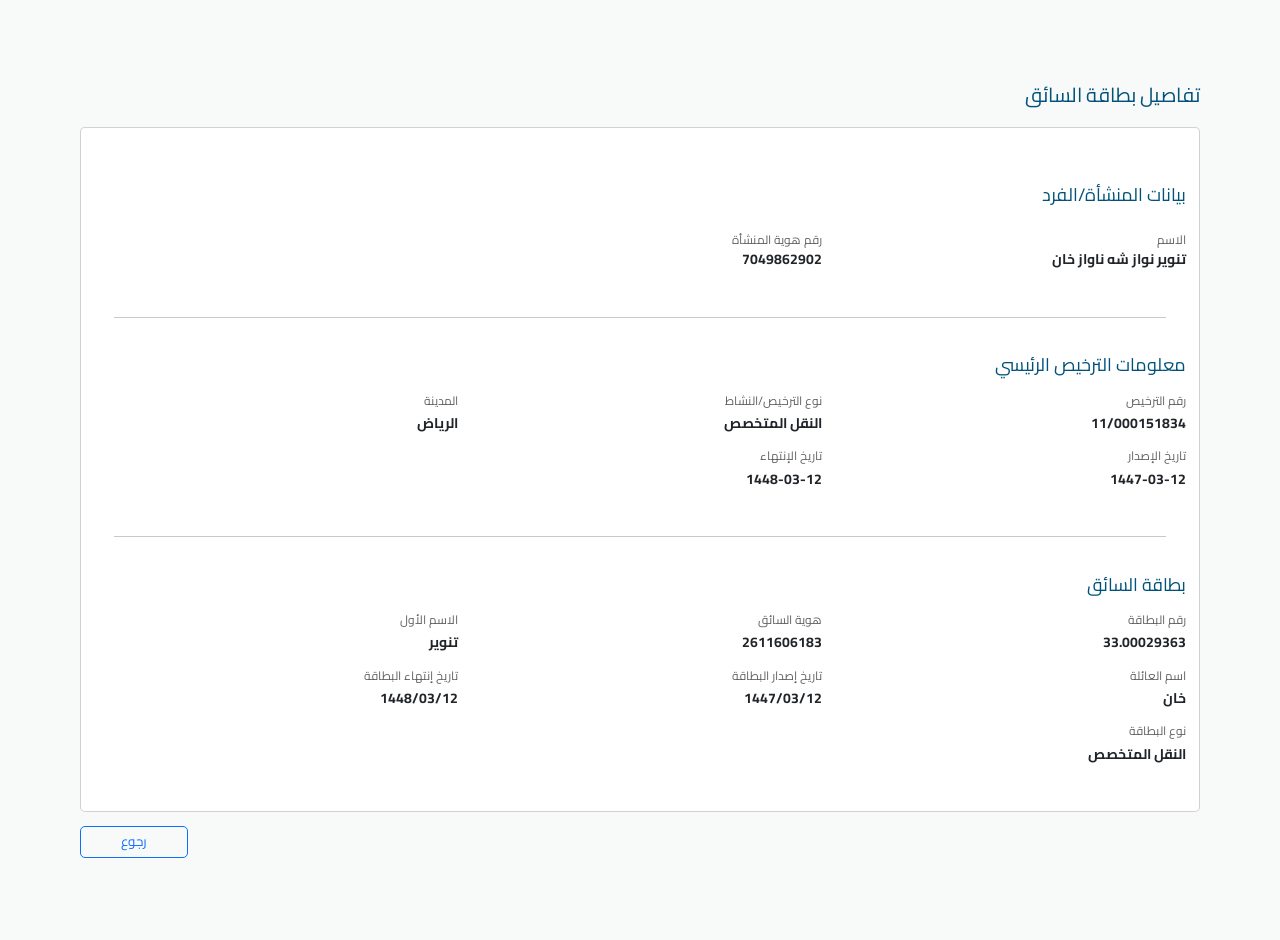
==== bs1.html @ 3599d476 "Add files via upload" ====
<!DOCTYPE html>
 <html lang=en dir=rtl data-critters-container class=rtl style>
<meta charset=utf-8>
<title>Logisti</title>

<meta name=viewport content="width=device-width, initial-scale=1">
<style>@font-face{font-family:"Cairo";font-style:normal;font-weight:200;src:url([data-uri])format("woff2");unicode-range:U+0600-06FF,U+0750-077F,U+0870-088E,U+0890-0891,U+0898-08E1,U+08E3-08FF,U+200C-200E,U+2010-2011,U+204F,U+2E41,U+FB50-FDFF,U+FE70-FE74,U+FE76-FEFC,U+102E0-102FB,U+10E60-10E7E,U+10EFD-10EFF,U+1EE00-1EE03,U+1EE05-1EE1F,U+1EE21-1EE22,U+1EE24,U+1EE27,U+1EE29-1EE32,U+1EE34-1EE37,U+1EE39,U+1EE3B,U+1EE42,U+1EE47,U+1EE49,U+1EE4B,U+1EE4D-1EE4F,U+1EE51-1EE52,U+1EE54,U+1EE57,U+1EE59,U+1EE5B,U+1EE5D,U+1EE5F,U+1EE61-1EE62,U+1EE64,U+1EE67-1EE6A,U+1EE6C-1EE72,U+1EE74-1EE77,U+1EE79-1EE7C,U+1EE7E,U+1EE80-1EE89,U+1EE8B-1EE9B,U+1EEA1-1EEA3,U+1EEA5-1EEA9,U+1EEAB-1EEBB,U+1EEF0-1EEF1}@font-face{font-family:"Cairo";font-style:normal;font-weight:200;src:url([data-uri])format("woff2");unicode-range:U+0000-00FF,U+0131,U+0152-0153,U+02BB-02BC,U+02C6,U+02DA,U+02DC,U+0304,U+0308,U+0329,U+2000-206F,U+2074,U+20AC,U+2122,U+2191,U+2193,U+2212,U+2215,U+FEFF,U+FFFD}@font-face{font-family:"Cairo";font-style:normal;font-weight:300;src:url([data-uri])format("woff2");unicode-range:U+0600-06FF,U+0750-077F,U+0870-088E,U+0890-0891,U+0898-08E1,U+08E3-08FF,U+200C-200E,U+2010-2011,U+204F,U+2E41,U+FB50-FDFF,U+FE70-FE74,U+FE76-FEFC,U+102E0-102FB,U+10E60-10E7E,U+10EFD-10EFF,U+1EE00-1EE03,U+1EE05-1EE1F,U+1EE21-1EE22,U+1EE24,U+1EE27,U+1EE29-1EE32,U+1EE34-1EE37,U+1EE39,U+1EE3B,U+1EE42,U+1EE47,U+1EE49,U+1EE4B,U+1EE4D-1EE4F,U+1EE51-1EE52,U+1EE54,U+1EE57,U+1EE59,U+1EE5B,U+1EE5D,U+1EE5F,U+1EE61-1EE62,U+1EE64,U+1EE67-1EE6A,U+1EE6C-1EE72,U+1EE74-1EE77,U+1EE79-1EE7C,U+1EE7E,U+1EE80-1EE89,U+1EE8B-1EE9B,U+1EEA1-1EEA3,U+1EEA5-1EEA9,U+1EEAB-1EEBB,U+1EEF0-1EEF1}@font-face{font-family:"Cairo";font-style:normal;font-weight:300;src:url([data-uri])format("woff2");unicode-range:U+0000-00FF,U+0131,U+0152-0153,U+02BB-02BC,U+02C6,U+02DA,U+02DC,U+0304,U+0308,U+0329,U+2000-206F,U+2074,U+20AC,U+2122,U+2191,U+2193,U+2212,U+2215,U+FEFF,U+FFFD}@font-face{font-family:"Cairo";font-style:normal;font-weight:400;src:url([data-uri])format("woff2");unicode-range:U+0600-06FF,U+0750-077F,U+0870-088E,U+0890-0891,U+0898-08E1,U+08E3-08FF,U+200C-200E,U+2010-2011,U+204F,U+2E41,U+FB50-FDFF,U+FE70-FE74,U+FE76-FEFC,U+102E0-102FB,U+10E60-10E7E,U+10EFD-10EFF,U+1EE00-1EE03,U+1EE05-1EE1F,U+1EE21-1EE22,U+1EE24,U+1EE27,U+1EE29-1EE32,U+1EE34-1EE37,U+1EE39,U+1EE3B,U+1EE42,U+1EE47,U+1EE49,U+1EE4B,U+1EE4D-1EE4F,U+1EE51-1EE52,U+1EE54,U+1EE57,U+1EE59,U+1EE5B,U+1EE5D,U+1EE5F,U+1EE61-1EE62,U+1EE64,U+1EE67-1EE6A,U+1EE6C-1EE72,U+1EE74-1EE77,U+1EE79-1EE7C,U+1EE7E,U+1EE80-1EE89,U+1EE8B-1EE9B,U+1EEA1-1EEA3,U+1EEA5-1EEA9,U+1EEAB-1EEBB,U+1EEF0-1EEF1}@font-face{font-family:"Cairo";font-style:normal;font-weight:400;src:url([data-uri])format("woff2");unicode-range:U+0000-00FF,U+0131,U+0152-0153,U+02BB-02BC,U+02C6,U+02DA,U+02DC,U+0304,U+0308,U+0329,U+2000-206F,U+2074,U+20AC,U+2122,U+2191,U+2193,U+2212,U+2215,U+FEFF,U+FFFD}@font-face{font-family:"Cairo";font-style:normal;font-weight:500;src:url([data-uri])format("woff2");unicode-range:U+0600-06FF,U+0750-077F,U+0870-088E,U+0890-0891,U+0898-08E1,U+08E3-08FF,U+200C-200E,U+2010-2011,U+204F,U+2E41,U+FB50-FDFF,U+FE70-FE74,U+FE76-FEFC,U+102E0-102FB,U+10E60-10E7E,U+10EFD-10EFF,U+1EE00-1EE03,U+1EE05-1EE1F,U+1EE21-1EE22,U+1EE24,U+1EE27,U+1EE29-1EE32,U+1EE34-1EE37,U+1EE39,U+1EE3B,U+1EE42,U+1EE47,U+1EE49,U+1EE4B,U+1EE4D-1EE4F,U+1EE51-1EE52,U+1EE54,U+1EE57,U+1EE59,U+1EE5B,U+1EE5D,U+1EE5F,U+1EE61-1EE62,U+1EE64,U+1EE67-1EE6A,U+1EE6C-1EE72,U+1EE74-1EE77,U+1EE79-1EE7C,U+1EE7E,U+1EE80-1EE89,U+1EE8B-1EE9B,U+1EEA1-1EEA3,U+1EEA5-1EEA9,U+1EEAB-1EEBB,U+1EEF0-1EEF1}@font-face{font-family:"Cairo";font-style:normal;font-weight:500;src:url([data-uri])format("woff2");unicode-range:U+0000-00FF,U+0131,U+0152-0153,U+02BB-02BC,U+02C6,U+02DA,U+02DC,U+0304,U+0308,U+0329,U+2000-206F,U+2074,U+20AC,U+2122,U+2191,U+2193,U+2212,U+2215,U+FEFF,U+FFFD}@font-face{font-family:"Cairo";font-style:normal;font-weight:600;src:url([data-uri])format("woff2");unicode-range:U+0600-06FF,U+0750-077F,U+0870-088E,U+0890-0891,U+0898-08E1,U+08E3-08FF,U+200C-200E,U+2010-2011,U+204F,U+2E41,U+FB50-FDFF,U+FE70-FE74,U+FE76-FEFC,U+102E0-102FB,U+10E60-10E7E,U+10EFD-10EFF,U+1EE00-1EE03,U+1EE05-1EE1F,U+1EE21-1EE22,U+1EE24,U+1EE27,U+1EE29-1EE32,U+1EE34-1EE37,U+1EE39,U+1EE3B,U+1EE42,U+1EE47,U+1EE49,U+1EE4B,U+1EE4D-1EE4F,U+1EE51-1EE52,U+1EE54,U+1EE57,U+1EE59,U+1EE5B,U+1EE5D,U+1EE5F,U+1EE61-1EE62,U+1EE64,U+1EE67-1EE6A,U+1EE6C-1EE72,U+1EE74-1EE77,U+1EE79-1EE7C,U+1EE7E,U+1EE80-1EE89,U+1EE8B-1EE9B,U+1EEA1-1EEA3,U+1EEA5-1EEA9,U+1EEAB-1EEBB,U+1EEF0-1EEF1}@font-face{font-family:"Cairo";font-style:normal;font-weight:600;src:url([data-uri])format("woff2");unicode-range:U+0000-00FF,U+0131,U+0152-0153,U+02BB-02BC,U+02C6,U+02DA,U+02DC,U+0304,U+0308,U+0329,U+2000-206F,U+2074,U+20AC,U+2122,U+2191,U+2193,U+2212,U+2215,U+FEFF,U+FFFD}@font-face{font-family:"Cairo";font-style:normal;font-weight:700;src:url([data-uri])format("woff2");unicode-range:U+0600-06FF,U+0750-077F,U+0870-088E,U+0890-0891,U+0898-08E1,U+08E3-08FF,U+200C-200E,U+2010-2011,U+204F,U+2E41,U+FB50-FDFF,U+FE70-FE74,U+FE76-FEFC,U+102E0-102FB,U+10E60-10E7E,U+10EFD-10EFF,U+1EE00-1EE03,U+1EE05-1EE1F,U+1EE21-1EE22,U+1EE24,U+1EE27,U+1EE29-1EE32,U+1EE34-1EE37,U+1EE39,U+1EE3B,U+1EE42,U+1EE47,U+1EE49,U+1EE4B,U+1EE4D-1EE4F,U+1EE51-1EE52,U+1EE54,U+1EE57,U+1EE59,U+1EE5B,U+1EE5D,U+1EE5F,U+1EE61-1EE62,U+1EE64,U+1EE67-1EE6A,U+1EE6C-1EE72,U+1EE74-1EE77,U+1EE79-1EE7C,U+1EE7E,U+1EE80-1EE89,U+1EE8B-1EE9B,U+1EEA1-1EEA3,U+1EEA5-1EEA9,U+1EEAB-1EEBB,U+1EEF0-1EEF1}@font-face{font-family:"Cairo";font-style:normal;font-weight:700;src:url([data-uri])format("woff2");unicode-range:U+0000-00FF,U+0131,U+0152-0153,U+02BB-02BC,U+02C6,U+02DA,U+02DC,U+0304,U+0308,U+0329,U+2000-206F,U+2074,U+20AC,U+2122,U+2191,U+2193,U+2212,U+2215,U+FEFF,U+FFFD}@font-face{font-family:"Cairo";font-style:normal;font-weight:800;src:url([data-uri])format("woff2");unicode-range:U+0600-06FF,U+0750-077F,U+0870-088E,U+0890-0891,U+0898-08E1,U+08E3-08FF,U+200C-200E,U+2010-2011,U+204F,U+2E41,U+FB50-FDFF,U+FE70-FE74,U+FE76-FEFC,U+102E0-102FB,U+10E60-10E7E,U+10EFD-10EFF,U+1EE00-1EE03,U+1EE05-1EE1F,U+1EE21-1EE22,U+1EE24,U+1EE27,U+1EE29-1EE32,U+1EE34-1EE37,U+1EE39,U+1EE3B,U+1EE42,U+1EE47,U+1EE49,U+1EE4B,U+1EE4D-1EE4F,U+1EE51-1EE52,U+1EE54,U+1EE57,U+1EE59,U+1EE5B,U+1EE5D,U+1EE5F,U+1EE61-1EE62,U+1EE64,U+1EE67-1EE6A,U+1EE6C-1EE72,U+1EE74-1EE77,U+1EE79-1EE7C,U+1EE7E,U+1EE80-1EE89,U+1EE8B-1EE9B,U+1EEA1-1EEA3,U+1EEA5-1EEA9,U+1EEAB-1EEBB,U+1EEF0-1EEF1}@font-face{font-family:"Cairo";font-style:normal;font-weight:800;src:url([data-uri])format("woff2");unicode-range:U+0000-00FF,U+0131,U+0152-0153,U+02BB-02BC,U+02C6,U+02DA,U+02DC,U+0304,U+0308,U+0329,U+2000-206F,U+2074,U+20AC,U+2122,U+2191,U+2193,U+2212,U+2215,U+FEFF,U+FFFD}@font-face{font-family:"Cairo";font-style:normal;font-weight:900;src:url([data-uri])format("woff2");unicode-range:U+0600-06FF,U+0750-077F,U+0870-088E,U+0890-0891,U+0898-08E1,U+08E3-08FF,U+200C-200E,U+2010-2011,U+204F,U+2E41,U+FB50-FDFF,U+FE70-FE74,U+FE76-FEFC,U+102E0-102FB,U+10E60-10E7E,U+10EFD-10EFF,U+1EE00-1EE03,U+1EE05-1EE1F,U+1EE21-1EE22,U+1EE24,U+1EE27,U+1EE29-1EE32,U+1EE34-1EE37,U+1EE39,U+1EE3B,U+1EE42,U+1EE47,U+1EE49,U+1EE4B,U+1EE4D-1EE4F,U+1EE51-1EE52,U+1EE54,U+1EE57,U+1EE59,U+1EE5B,U+1EE5D,U+1EE5F,U+1EE61-1EE62,U+1EE64,U+1EE67-1EE6A,U+1EE6C-1EE72,U+1EE74-1EE77,U+1EE79-1EE7C,U+1EE7E,U+1EE80-1EE89,U+1EE8B-1EE9B,U+1EEA1-1EEA3,U+1EEA5-1EEA9,U+1EEAB-1EEBB,U+1EEF0-1EEF1}@font-face{font-family:"Cairo";font-style:normal;font-weight:900;src:url([data-uri])format("woff2");unicode-range:U+0000-00FF,U+0131,U+0152-0153,U+02BB-02BC,U+02C6,U+02DA,U+02DC,U+0304,U+0308,U+0329,U+2000-206F,U+2074,U+20AC,U+2122,U+2191,U+2193,U+2212,U+2215,U+FEFF,U+FFFD}@font-face{font-family:"Cairo";font-style:normal;font-weight:1000;src:url([data-uri])format("woff2");unicode-range:U+0600-06FF,U+0750-077F,U+0870-088E,U+0890-0891,U+0898-08E1,U+08E3-08FF,U+200C-200E,U+2010-2011,U+204F,U+2E41,U+FB50-FDFF,U+FE70-FE74,U+FE76-FEFC,U+102E0-102FB,U+10E60-10E7E,U+10EFD-10EFF,U+1EE00-1EE03,U+1EE05-1EE1F,U+1EE21-1EE22,U+1EE24,U+1EE27,U+1EE29-1EE32,U+1EE34-1EE37,U+1EE39,U+1EE3B,U+1EE42,U+1EE47,U+1EE49,U+1EE4B,U+1EE4D-1EE4F,U+1EE51-1EE52,U+1EE54,U+1EE57,U+1EE59,U+1EE5B,U+1EE5D,U+1EE5F,U+1EE61-1EE62,U+1EE64,U+1EE67-1EE6A,U+1EE6C-1EE72,U+1EE74-1EE77,U+1EE79-1EE7C,U+1EE7E,U+1EE80-1EE89,U+1EE8B-1EE9B,U+1EEA1-1EEA3,U+1EEA5-1EEA9,U+1EEAB-1EEBB,U+1EEF0-1EEF1}@font-face{font-family:"Cairo";font-style:normal;font-weight:1000;src:url([data-uri])format("woff2");unicode-range:U+0000-00FF,U+0131,U+0152-0153,U+02BB-02BC,U+02C6,U+02DA,U+02DC,U+0304,U+0308,U+0329,U+2000-206F,U+2074,U+20AC,U+2122,U+2191,U+2193,U+2212,U+2215,U+FEFF,U+FFFD}</style>
<style>@font-face{font-family:"Roboto";font-style:normal;font-weight:300;src:url([data-uri])format("woff2");unicode-range:U+0000-00FF,U+0131,U+0152-0153,U+02BB-02BC,U+02C6,U+02DA,U+02DC,U+0304,U+0308,U+0329,U+2000-206F,U+2074,U+20AC,U+2122,U+2191,U+2193,U+2212,U+2215,U+FEFF,U+FFFD}@font-face{font-family:"Roboto";font-style:normal;font-weight:400;src:url([data-uri])format("woff2");unicode-range:U+0000-00FF,U+0131,U+0152-0153,U+02BB-02BC,U+02C6,U+02DA,U+02DC,U+0304,U+0308,U+0329,U+2000-206F,U+2074,U+20AC,U+2122,U+2191,U+2193,U+2212,U+2215,U+FEFF,U+FFFD}@font-face{font-family:"Roboto";font-style:normal;font-weight:500;src:url([data-uri])format("woff2");unicode-range:U+0000-00FF,U+0131,U+0152-0153,U+02BB-02BC,U+02C6,U+02DA,U+02DC,U+0304,U+0308,U+0329,U+2000-206F,U+2074,U+20AC,U+2122,U+2191,U+2193,U+2212,U+2215,U+FEFF,U+FFFD}</style>
<style>@font-face{font-family:"Material Icons";font-style:normal;font-weight:400;src:url([data-uri])format("woff2")}</style>
<style>:root{--bs-blue:#0d6efd;--bs-indigo:#6610f2;--bs-purple:#6f42c1;--bs-pink:#d63384;--bs-red:#dc3545;--bs-orange:#fd7e14;--bs-yellow:#ffc107;--bs-green:#198754;--bs-teal:#20c997;--bs-cyan:#0dcaf0;--bs-black:#000;--bs-white:#fff;--bs-gray:#6c757d;--bs-gray-dark:#343a40;--bs-gray-100:#f8f9fa;--bs-gray-200:#e9ecef;--bs-gray-300:#dee2e6;--bs-gray-400:#ced4da;--bs-gray-500:#adb5bd;--bs-gray-600:#6c757d;--bs-gray-700:#495057;--bs-gray-800:#343a40;--bs-gray-900:#212529;--bs-primary:#0d6efd;--bs-secondary:#6c757d;--bs-success:#198754;--bs-info:#0dcaf0;--bs-warning:#ffc107;--bs-danger:#dc3545;--bs-light:#f8f9fa;--bs-dark:#212529;--bs-primary-rgb:13,110,253;--bs-secondary-rgb:108,117,125;--bs-success-rgb:25,135,84;--bs-info-rgb:13,202,240;--bs-warning-rgb:255,193,7;--bs-danger-rgb:220,53,69;--bs-light-rgb:248,249,250;--bs-dark-rgb:33,37,41;--bs-primary-text-emphasis:#052c65;--bs-secondary-text-emphasis:#2b2f32;--bs-success-text-emphasis:#0a3622;--bs-info-text-emphasis:#055160;--bs-warning-text-emphasis:#664d03;--bs-danger-text-emphasis:#58151c;--bs-light-text-emphasis:#495057;--bs-dark-text-emphasis:#495057;--bs-primary-bg-subtle:#cfe2ff;--bs-secondary-bg-subtle:#e2e3e5;--bs-success-bg-subtle:#d1e7dd;--bs-info-bg-subtle:#cff4fc;--bs-warning-bg-subtle:#fff3cd;--bs-danger-bg-subtle:#f8d7da;--bs-light-bg-subtle:#fcfcfd;--bs-dark-bg-subtle:#ced4da;--bs-primary-border-subtle:#9ec5fe;--bs-secondary-border-subtle:#c4c8cb;--bs-success-border-subtle:#a3cfbb;--bs-info-border-subtle:#9eeaf9;--bs-warning-border-subtle:#ffe69c;--bs-danger-border-subtle:#f1aeb5;--bs-light-border-subtle:#e9ecef;--bs-dark-border-subtle:#adb5bd;--bs-white-rgb:255,255,255;--bs-black-rgb:0,0,0;--bs-font-sans-serif:system-ui,-apple-system,"Segoe UI",Roboto,"Helvetica Neue","Noto Sans","Liberation Sans",Arial,sans-serif,"Apple Color Emoji","Segoe UI Emoji","Segoe UI Symbol","Noto Color Emoji";--bs-font-monospace:SFMono-Regular,Menlo,Monaco,Consolas,"Liberation Mono","Courier New",monospace;--bs-gradient:linear-gradient(180deg,rgba(255,255,255,.15),rgba(255,255,255,0));--bs-body-font-family:var(--bs-font-sans-serif);--bs-body-font-size:1rem;--bs-body-font-weight:400;--bs-body-line-height:1.5;--bs-body-color:#212529;--bs-body-color-rgb:33,37,41;--bs-body-bg:#fff;--bs-body-bg-rgb:255,255,255;--bs-emphasis-color:#000;--bs-emphasis-color-rgb:0,0,0;--bs-secondary-color:rgba(33,37,41,.75);--bs-secondary-color-rgb:33,37,41;--bs-secondary-bg:#e9ecef;--bs-secondary-bg-rgb:233,236,239;--bs-tertiary-color:rgba(33,37,41,.5);--bs-tertiary-color-rgb:33,37,41;--bs-tertiary-bg:#f8f9fa;--bs-tertiary-bg-rgb:248,249,250;--bs-heading-color:inherit;--bs-link-color:#0d6efd;--bs-link-color-rgb:13,110,253;--bs-link-decoration:underline;--bs-link-hover-color:#0a58ca;--bs-link-hover-color-rgb:10,88,202;--bs-code-color:#d63384;--bs-highlight-color:#212529;--bs-highlight-bg:#fff3cd;--bs-border-width:1px;--bs-border-style:solid;--bs-border-color:#dee2e6;--bs-border-color-translucent:rgba(0,0,0,.175);--bs-border-radius:.375rem;--bs-border-radius-sm:.25rem;--bs-border-radius-lg:.5rem;--bs-border-radius-xl:1rem;--bs-border-radius-xxl:2rem;--bs-border-radius-2xl:var(--bs-border-radius-xxl);--bs-border-radius-pill:50rem;--bs-box-shadow:0 .5rem 1rem rgba(0,0,0,.15);--bs-box-shadow-sm:0 .125rem .25rem rgba(0,0,0,.075);--bs-box-shadow-lg:0 1rem 3rem rgba(0,0,0,.175);--bs-box-shadow-inset:inset 0 1px 2px rgba(0,0,0,.075);--bs-focus-ring-width:.25rem;--bs-focus-ring-opacity:.25;--bs-focus-ring-color:rgba(13,110,253,.25);--bs-form-valid-color:#198754;--bs-form-valid-border-color:#198754;--bs-form-invalid-color:#dc3545;--bs-form-invalid-border-color:#dc3545}*,:after,:before{box-sizing:border-box}@media (prefers-reduced-motion:no-preference){:root{scroll-behavior:smooth}}body{-webkit-text-size-adjust:100%;-webkit-tap-highlight-color:transparent}:root{--bs-breakpoint-xs:0;--bs-breakpoint-sm:576px;--bs-breakpoint-md:768px;--bs-breakpoint-lg:992px;--bs-breakpoint-xl:1200px;--bs-breakpoint-xxl:1400px}@-webkit-keyframes fa-beat{0%,90%{-webkit-transform:scale(1);transform:scale(1)}45%{-webkit-transform:scale(var(--fa-beat-scale,1.25));transform:scale(var(--fa-beat-scale,1.25))}}@-webkit-keyframes fa-bounce{0%{-webkit-transform:scale(1) translateY(0);transform:scale(1) translateY(0)}10%{-webkit-transform:scale(var(--fa-bounce-start-scale-x,1.1),var(--fa-bounce-start-scale-y,.9)) translateY(0);transform:scale(var(--fa-bounce-start-scale-x,1.1),var(--fa-bounce-start-scale-y,.9)) translateY(0)}30%{-webkit-transform:scale(var(--fa-bounce-jump-scale-x,.9),var(--fa-bounce-jump-scale-y,1.1)) translateY(var(--fa-bounce-height,-.5em));transform:scale(var(--fa-bounce-jump-scale-x,.9),var(--fa-bounce-jump-scale-y,1.1)) translateY(var(--fa-bounce-height,-.5em))}50%{-webkit-transform:scale(var(--fa-bounce-land-scale-x,1.05),var(--fa-bounce-land-scale-y,.95)) translateY(0);transform:scale(var(--fa-bounce-land-scale-x,1.05),var(--fa-bounce-land-scale-y,.95)) translateY(0)}57%{-webkit-transform:scale(1) translateY(var(--fa-bounce-rebound,-.125em));transform:scale(1) translateY(var(--fa-bounce-rebound,-.125em))}64%{-webkit-transform:scale(1) translateY(0);transform:scale(1) translateY(0)}to{-webkit-transform:scale(1) translateY(0);transform:scale(1) translateY(0)}}@-webkit-keyframes fa-fade{50%{opacity:var(--fa-fade-opacity,.4)}}@-webkit-keyframes fa-beat-fade{0%,to{opacity:var(--fa-beat-fade-opacity,.4);-webkit-transform:scale(1);transform:scale(1)}50%{opacity:1;-webkit-transform:scale(var(--fa-beat-fade-scale,1.125));transform:scale(var(--fa-beat-fade-scale,1.125))}}@-webkit-keyframes fa-flip{50%{-webkit-transform:rotate3d(var(--fa-flip-x,0),var(--fa-flip-y,1),var(--fa-flip-z,0),var(--fa-flip-angle,-180deg));transform:rotate3d(var(--fa-flip-x,0),var(--fa-flip-y,1),var(--fa-flip-z,0),var(--fa-flip-angle,-180deg))}}@-webkit-keyframes fa-shake{0%{-webkit-transform:rotate(-15deg);transform:rotate(-15deg)}4%{-webkit-transform:rotate(15deg);transform:rotate(15deg)}8%,24%{-webkit-transform:rotate(-18deg);transform:rotate(-18deg)}12%,28%{-webkit-transform:rotate(18deg);transform:rotate(18deg)}16%{-webkit-transform:rotate(-22deg);transform:rotate(-22deg)}20%{-webkit-transform:rotate(22deg);transform:rotate(22deg)}32%{-webkit-transform:rotate(-12deg);transform:rotate(-12deg)}36%{-webkit-transform:rotate(12deg);transform:rotate(12deg)}40%,to{-webkit-transform:rotate(0deg);transform:rotate(0)}}@-webkit-keyframes fa-spin{0%{-webkit-transform:rotate(0deg);transform:rotate(0)}to{-webkit-transform:rotate(1turn);transform:rotate(1turn)}}:root{--fa-style-family-brands:"Font Awesome 6 Brands";--fa-font-brands:normal 400 1em/1"Font Awesome 6 Brands"}@font-face{font-family:"Font Awesome 6 Brands";font-style:normal;font-weight:400;src:}:root{--fa-font-regular:normal 400 1em/1"Font Awesome 6 Free"}@font-face{font-family:"Font Awesome 6 Free";font-style:normal;font-weight:400;src:}:root{--fa-style-family-classic:"Font Awesome 6 Free";--fa-font-solid:normal 900 1em/1"Font Awesome 6 Free"}@font-face{font-family:"Font Awesome 6 Free";font-style:normal;font-weight:900;src:url([data-uri])format("woff2")}@font-face{font-family:Cairo;font-style:normal;font-weight:300;src:url([data-uri])format("woff2");unicode-range:U+0600-06FF,U+0750-077F,U+0870-088E,U+0890-0891,U+0898-08E1,U+08E3-08FF,U+200C-200E,U+2010-2011,U+204F,U+2E41,U+FB50-FDFF,U+FE70-FE74,U+FE76-FEFC,U+102E0-102FB,U+10E60-10E7E,U+10EFD-10EFF,U+1EE00-1EE03,U+1EE05-1EE1F,U+1EE21-1EE22,U+1EE24,U+1EE27,U+1EE29-1EE32,U+1EE34-1EE37,U+1EE39,U+1EE3B,U+1EE42,U+1EE47,U+1EE49,U+1EE4B,U+1EE4D-1EE4F,U+1EE51-1EE52,U+1EE54,U+1EE57,U+1EE59,U+1EE5B,U+1EE5D,U+1EE5F,U+1EE61-1EE62,U+1EE64,U+1EE67-1EE6A,U+1EE6C-1EE72,U+1EE74-1EE77,U+1EE79-1EE7C,U+1EE7E,U+1EE80-1EE89,U+1EE8B-1EE9B,U+1EEA1-1EEA3,U+1EEA5-1EEA9,U+1EEAB-1EEBB,U+1EEF0-1EEF1}@font-face{font-family:Cairo;font-style:normal;font-weight:300;src:url([data-uri])format("woff2");unicode-range:U+0000-00FF,U+0131,U+0152-0153,U+02BB-02BC,U+02C6,U+02DA,U+02DC,U+0304,U+0308,U+0329,U+2000-206F,U+2074,U+20AC,U+2122,U+2191,U+2193,U+2212,U+2215,U+FEFF,U+FFFD}@font-face{font-family:Cairo;font-style:normal;font-weight:400;src:url([data-uri])format("woff2");unicode-range:U+0600-06FF,U+0750-077F,U+0870-088E,U+0890-0891,U+0898-08E1,U+08E3-08FF,U+200C-200E,U+2010-2011,U+204F,U+2E41,U+FB50-FDFF,U+FE70-FE74,U+FE76-FEFC,U+102E0-102FB,U+10E60-10E7E,U+10EFD-10EFF,U+1EE00-1EE03,U+1EE05-1EE1F,U+1EE21-1EE22,U+1EE24,U+1EE27,U+1EE29-1EE32,U+1EE34-1EE37,U+1EE39,U+1EE3B,U+1EE42,U+1EE47,U+1EE49,U+1EE4B,U+1EE4D-1EE4F,U+1EE51-1EE52,U+1EE54,U+1EE57,U+1EE59,U+1EE5B,U+1EE5D,U+1EE5F,U+1EE61-1EE62,U+1EE64,U+1EE67-1EE6A,U+1EE6C-1EE72,U+1EE74-1EE77,U+1EE79-1EE7C,U+1EE7E,U+1EE80-1EE89,U+1EE8B-1EE9B,U+1EEA1-1EEA3,U+1EEA5-1EEA9,U+1EEAB-1EEBB,U+1EEF0-1EEF1}@font-face{font-family:Cairo;font-style:normal;font-weight:400;src:url([data-uri])format("woff2");unicode-range:U+0000-00FF,U+0131,U+0152-0153,U+02BB-02BC,U+02C6,U+02DA,U+02DC,U+0304,U+0308,U+0329,U+2000-206F,U+2074,U+20AC,U+2122,U+2191,U+2193,U+2212,U+2215,U+FEFF,U+FFFD}@font-face{font-family:Cairo;font-style:normal;font-weight:700;src:url([data-uri])format("woff2");unicode-range:U+0600-06FF,U+0750-077F,U+0870-088E,U+0890-0891,U+0898-08E1,U+08E3-08FF,U+200C-200E,U+2010-2011,U+204F,U+2E41,U+FB50-FDFF,U+FE70-FE74,U+FE76-FEFC,U+102E0-102FB,U+10E60-10E7E,U+10EFD-10EFF,U+1EE00-1EE03,U+1EE05-1EE1F,U+1EE21-1EE22,U+1EE24,U+1EE27,U+1EE29-1EE32,U+1EE34-1EE37,U+1EE39,U+1EE3B,U+1EE42,U+1EE47,U+1EE49,U+1EE4B,U+1EE4D-1EE4F,U+1EE51-1EE52,U+1EE54,U+1EE57,U+1EE59,U+1EE5B,U+1EE5D,U+1EE5F,U+1EE61-1EE62,U+1EE64,U+1EE67-1EE6A,U+1EE6C-1EE72,U+1EE74-1EE77,U+1EE79-1EE7C,U+1EE7E,U+1EE80-1EE89,U+1EE8B-1EE9B,U+1EEA1-1EEA3,U+1EEA5-1EEA9,U+1EEAB-1EEBB,U+1EEF0-1EEF1}@font-face{font-family:Cairo;font-style:normal;font-weight:700;src:url([data-uri])format("woff2");unicode-range:U+0000-00FF,U+0131,U+0152-0153,U+02BB-02BC,U+02C6,U+02DA,U+02DC,U+0304,U+0308,U+0329,U+2000-206F,U+2074,U+20AC,U+2122,U+2191,U+2193,U+2212,U+2215,U+FEFF,U+FFFD}body{background-color:#f8f9f9!important}html,body{font-weight:400!important}*::-webkit-scrollbar{width:16px}*::-webkit-scrollbar-track{background:#fff}*::-webkit-scrollbar-thumb{background-color:#bebebe;border-radius:10px;border:3px solid #ffffff}</style>
<style>:root,[data-bs-theme=light]{--bs-blue:#0d6efd;--bs-indigo:#6610f2;--bs-purple:#6f42c1;--bs-pink:#d63384;--bs-red:#dc3545;--bs-orange:#fd7e14;--bs-yellow:#ffc107;--bs-green:#198754;--bs-teal:#20c997;--bs-cyan:#0dcaf0;--bs-black:#000;--bs-white:#fff;--bs-gray:#6c757d;--bs-gray-dark:#343a40;--bs-gray-100:#f8f9fa;--bs-gray-200:#e9ecef;--bs-gray-300:#dee2e6;--bs-gray-400:#ced4da;--bs-gray-500:#adb5bd;--bs-gray-600:#6c757d;--bs-gray-700:#495057;--bs-gray-800:#343a40;--bs-gray-900:#212529;--bs-primary:#0d6efd;--bs-secondary:#6c757d;--bs-success:#198754;--bs-info:#0dcaf0;--bs-warning:#ffc107;--bs-danger:#dc3545;--bs-light:#f8f9fa;--bs-dark:#212529;--bs-primary-rgb:13,110,253;--bs-secondary-rgb:108,117,125;--bs-success-rgb:25,135,84;--bs-info-rgb:13,202,240;--bs-warning-rgb:255,193,7;--bs-danger-rgb:220,53,69;--bs-light-rgb:248,249,250;--bs-dark-rgb:33,37,41;--bs-primary-text-emphasis:#052c65;--bs-secondary-text-emphasis:#2b2f32;--bs-success-text-emphasis:#0a3622;--bs-info-text-emphasis:#055160;--bs-warning-text-emphasis:#664d03;--bs-danger-text-emphasis:#58151c;--bs-light-text-emphasis:#495057;--bs-dark-text-emphasis:#495057;--bs-primary-bg-subtle:#cfe2ff;--bs-secondary-bg-subtle:#e2e3e5;--bs-success-bg-subtle:#d1e7dd;--bs-info-bg-subtle:#cff4fc;--bs-warning-bg-subtle:#fff3cd;--bs-danger-bg-subtle:#f8d7da;--bs-light-bg-subtle:#fcfcfd;--bs-dark-bg-subtle:#ced4da;--bs-primary-border-subtle:#9ec5fe;--bs-secondary-border-subtle:#c4c8cb;--bs-success-border-subtle:#a3cfbb;--bs-info-border-subtle:#9eeaf9;--bs-warning-border-subtle:#ffe69c;--bs-danger-border-subtle:#f1aeb5;--bs-light-border-subtle:#e9ecef;--bs-dark-border-subtle:#adb5bd;--bs-white-rgb:255,255,255;--bs-black-rgb:0,0,0;--bs-font-sans-serif:system-ui,-apple-system,"Segoe UI",Roboto,"Helvetica Neue","Noto Sans","Liberation Sans",Arial,sans-serif,"Apple Color Emoji","Segoe UI Emoji","Segoe UI Symbol","Noto Color Emoji";--bs-font-monospace:SFMono-Regular,Menlo,Monaco,Consolas,"Liberation Mono","Courier New",monospace;--bs-gradient:linear-gradient(180deg,rgba(255,255,255,.15),rgba(255,255,255,0));--bs-body-font-family:var(--bs-font-sans-serif);--bs-body-font-size:1rem;--bs-body-font-weight:400;--bs-body-line-height:1.5;--bs-body-color:#212529;--bs-body-color-rgb:33,37,41;--bs-body-bg:#fff;--bs-body-bg-rgb:255,255,255;--bs-emphasis-color:#000;--bs-emphasis-color-rgb:0,0,0;--bs-secondary-color:rgba(33,37,41,.75);--bs-secondary-color-rgb:33,37,41;--bs-secondary-bg:#e9ecef;--bs-secondary-bg-rgb:233,236,239;--bs-tertiary-color:rgba(33,37,41,.5);--bs-tertiary-color-rgb:33,37,41;--bs-tertiary-bg:#f8f9fa;--bs-tertiary-bg-rgb:248,249,250;--bs-heading-color:inherit;--bs-link-color:#0d6efd;--bs-link-color-rgb:13,110,253;--bs-link-decoration:underline;--bs-link-hover-color:#0a58ca;--bs-link-hover-color-rgb:10,88,202;--bs-code-color:#d63384;--bs-highlight-color:#212529;--bs-highlight-bg:#fff3cd;--bs-border-width:1px;--bs-border-style:solid;--bs-border-color:#dee2e6;--bs-border-color-translucent:rgba(0,0,0,.175);--bs-border-radius:.375rem;--bs-border-radius-sm:.25rem;--bs-border-radius-lg:.5rem;--bs-border-radius-xl:1rem;--bs-border-radius-xxl:2rem;--bs-border-radius-2xl:var(--bs-border-radius-xxl);--bs-border-radius-pill:50rem;--bs-box-shadow:0 .5rem 1rem rgba(0,0,0,.15);--bs-box-shadow-sm:0 .125rem .25rem rgba(0,0,0,.075);--bs-box-shadow-lg:0 1rem 3rem rgba(0,0,0,.175);--bs-box-shadow-inset:inset 0 1px 2px rgba(0,0,0,.075);--bs-focus-ring-width:.25rem;--bs-focus-ring-opacity:.25;--bs-focus-ring-color:rgba(13,110,253,.25);--bs-form-valid-color:#198754;--bs-form-valid-border-color:#198754;--bs-form-invalid-color:#dc3545;--bs-form-invalid-border-color:#dc3545}*,:after,:before{box-sizing:border-box}@media (prefers-reduced-motion:no-preference){:root{scroll-behavior:smooth}}body{color:var(--bs-body-color);text-align:var(--bs-body-text-align);-webkit-text-size-adjust:100%;-webkit-tap-highlight-color:transparent}hr{margin:1rem 0;color:inherit;border:0;border-top:var(--bs-border-width) solid;opacity:.25}@media (min-width:1200px){}@media (min-width:1200px){}@media (min-width:1200px){}@media (min-width:1200px){}p{margin-top:0;margin-bottom:1rem}button:focus:not(:focus-visible){outline:0}button{margin:0}button{text-transform:none}[type=button]{-webkit-appearance:button}[type=button]:not(:disabled),[type=reset]:not(:disabled),[type=submit]:not(:disabled),button:not(:disabled){cursor:pointer}@media (min-width:1200px){}::-webkit-datetime-edit-day-field,::-webkit-datetime-edit-fields-wrapper,::-webkit-datetime-edit-hour-field,::-webkit-datetime-edit-minute,::-webkit-datetime-edit-month-field,::-webkit-datetime-edit-text,::-webkit-datetime-edit-year-field{padding:0}::-webkit-inner-spin-button{height:auto}::-webkit-search-decoration{-webkit-appearance:none}::-webkit-color-swatch-wrapper{padding:0}::-webkit-file-upload-button{font:inherit;-webkit-appearance:button}@media (min-width:1200px){}@media (min-width:1200px){}@media (min-width:1200px){}@media (min-width:1200px){}@media (min-width:1200px){}@media (min-width:1200px){}@media (min-width:576px){}@media (min-width:768px){}@media (min-width:992px){}@media (min-width:1200px){}@media (min-width:1400px){}:root{--bs-breakpoint-xs:0;--bs-breakpoint-sm:576px;--bs-breakpoint-md:768px;--bs-breakpoint-lg:992px;--bs-breakpoint-xl:1200px;--bs-breakpoint-xxl:1400px}.row{--bs-gutter-x:1.5rem;--bs-gutter-y:0;flex-wrap:wrap;margin-top:calc(-1*var(--bs-gutter-y));margin-left:calc(-.5*var(--bs-gutter-x));margin-right:calc(-.5*var(--bs-gutter-x))}.row>*{flex-shrink:0;max-width:100%;padding-left:calc(var(--bs-gutter-x)*.5);padding-right:calc(var(--bs-gutter-x)*.5);margin-top:var(--bs-gutter-y)}.col-4{flex:0 0 auto;width:33.33333333%}.col-6{flex:0 0 auto;width:50%}.col-12{flex:0 0 auto;width:100%}@media (min-width:576px){}@media (min-width:768px){}@media (min-width:992px){.col-lg-4{flex:0 0 auto;width:33.33333333%}.col-lg-6{flex:0 0 auto;width:50%}}@media (min-width:1200px){}@media (min-width:1400px){}@media (max-width:575.98px){}@media (max-width:767.98px){}@media (max-width:991.98px){}@media (max-width:1199.98px){}@media (max-width:1399.98px){}@media (prefers-reduced-motion:reduce){}@media (prefers-reduced-motion:reduce){}@media (prefers-reduced-motion:reduce){}@media (prefers-reduced-motion:reduce){}@media (prefers-reduced-motion:reduce){}@media (prefers-reduced-motion:reduce){}@media (prefers-reduced-motion:reduce){}.btn{--bs-btn-padding-x:.75rem;--bs-btn-padding-y:.375rem;--bs-btn-font-family: ;--bs-btn-font-size:1rem;--bs-btn-font-weight:400;--bs-btn-line-height:1.5;--bs-btn-bg:transparent;--bs-btn-border-width:var(--bs-border-width);--bs-btn-border-radius:var(--bs-border-radius);--bs-btn-box-shadow:inset 0 1px 0 rgba(255,255,255,.15),0 1px 1px rgba(0,0,0,.075);--bs-btn-disabled-opacity:.65;--bs-btn-focus-box-shadow:0 0 0 .25rem rgba(var(--bs-btn-focus-shadow-rgb),.5);display:inline-block;padding:var(--bs-btn-padding-y) var(--bs-btn-padding-x);font-family:var(--bs-btn-font-family);font-size:var(--bs-btn-font-size);font-weight:var(--bs-btn-font-weight);line-height:var(--bs-btn-line-height);color:var(--bs-btn-color);text-align:center;text-decoration:none;cursor:pointer;-webkit-user-select:none;-moz-user-select:none;user-select:none;border:var(--bs-btn-border-width) solid var(--bs-btn-border-color);border-radius:var(--bs-btn-border-radius);background-color:var(--bs-btn-bg);transition:color .15s ease-in-out,background-color .15s ease-in-out,border-color .15s ease-in-out,box-shadow .15s ease-in-out}@media (prefers-reduced-motion:reduce){.btn{transition:none}}.btn:hover{color:var(--bs-btn-hover-color);background-color:var(--bs-btn-hover-bg);border-color:var(--bs-btn-hover-border-color)}.btn:focus-visible{color:var(--bs-btn-hover-color);background-color:var(--bs-btn-hover-bg);border-color:var(--bs-btn-hover-border-color);outline:0;box-shadow:var(--bs-btn-focus-box-shadow)}.btn-check:checked+.btn,.btn.active,.btn.show,.btn:first-child:active,:not(.btn-check)+.btn:active{color:var(--bs-btn-active-color);background-color:var(--bs-btn-active-bg);border-color:var(--bs-btn-active-border-color)}.btn-check:checked+.btn:focus-visible,.btn.active:focus-visible,.btn.show:focus-visible,.btn:first-child:active:focus-visible,:not(.btn-check)+.btn:active:focus-visible{box-shadow:var(--bs-btn-focus-box-shadow)}.btn.disabled,.btn:disabled,fieldset:disabled .btn{color:var(--bs-btn-disabled-color);pointer-events:none;background-color:var(--bs-btn-disabled-bg);border-color:var(--bs-btn-disabled-border-color);opacity:var(--bs-btn-disabled-opacity)}.btn-outline-primary{--bs-btn-color:#0d6efd;--bs-btn-border-color:#0d6efd;--bs-btn-hover-color:#fff;--bs-btn-hover-bg:#0d6efd;--bs-btn-hover-border-color:#0d6efd;--bs-btn-focus-shadow-rgb:13,110,253;--bs-btn-active-color:#fff;--bs-btn-active-bg:#0d6efd;--bs-btn-active-border-color:#0d6efd;--bs-btn-active-shadow:inset 0 3px 5px rgba(0,0,0,.125);--bs-btn-disabled-color:#0d6efd;--bs-btn-disabled-bg:transparent;--bs-btn-disabled-border-color:#0d6efd;--bs-gradient:none}@media (prefers-reduced-motion:reduce){}@media (prefers-reduced-motion:reduce){}@media (prefers-reduced-motion:reduce){}@media (min-width:576px){}@media (min-width:768px){}@media (min-width:992px){}@media (min-width:1200px){}@media (min-width:1400px){}@media (prefers-reduced-motion:reduce){}@media (prefers-reduced-motion:reduce){}@media (min-width:576px){}@media (min-width:768px){}@media (min-width:992px){}@media (min-width:1200px){}@media (min-width:1400px){}.card{--bs-card-spacer-y:1rem;--bs-card-spacer-x:1rem;--bs-card-title-spacer-y:.5rem;--bs-card-title-color: ;--bs-card-subtitle-col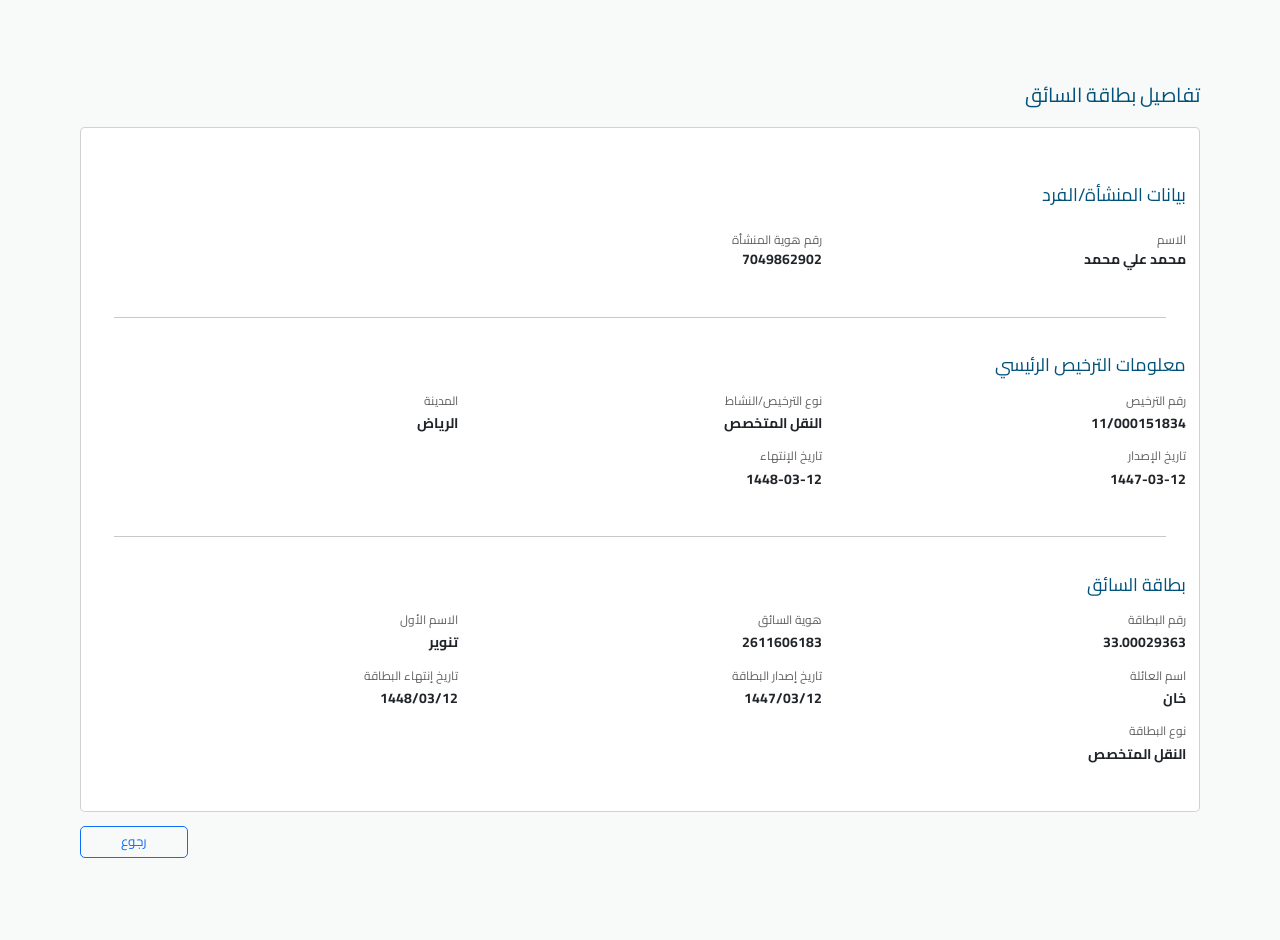
